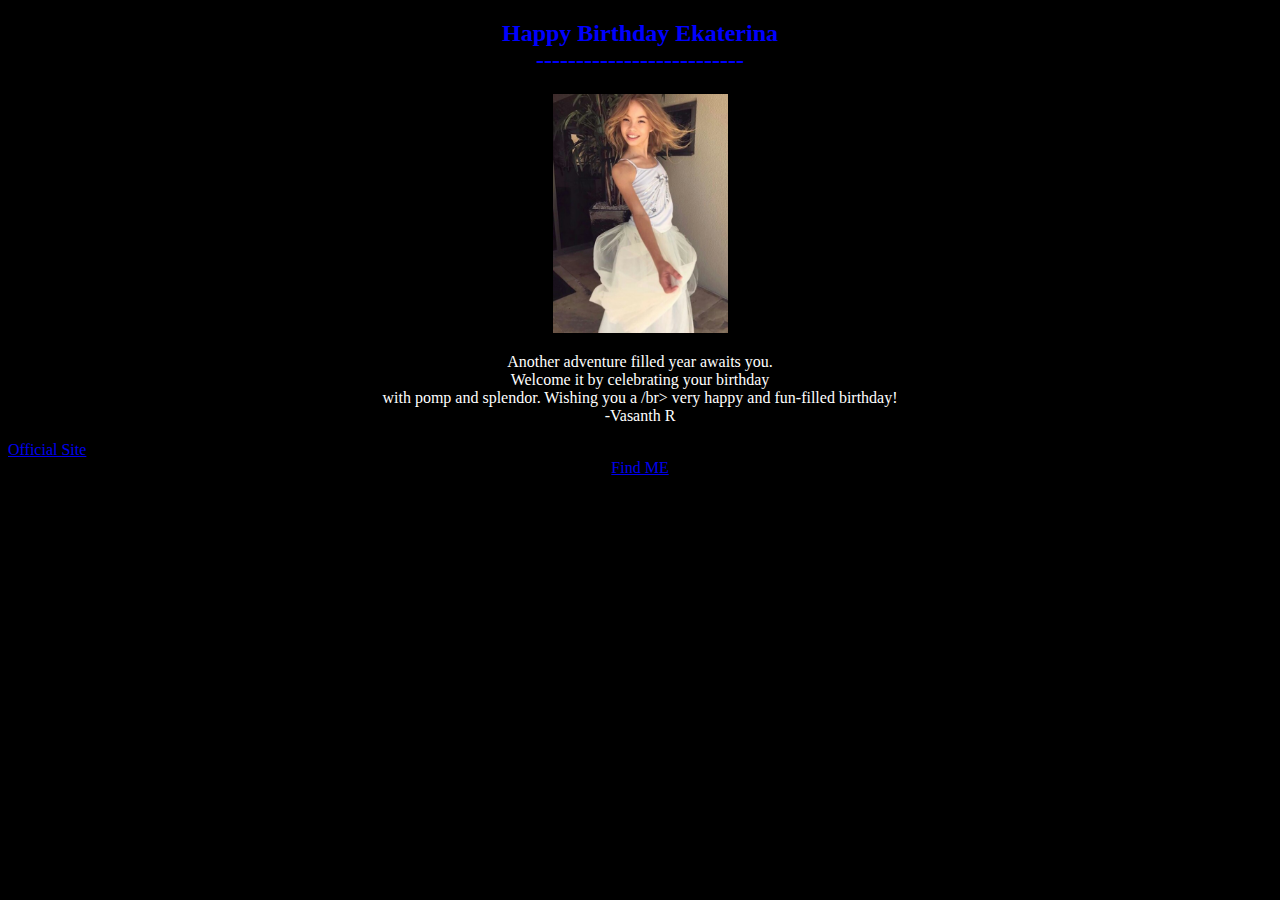
==== bday/ekaterina/index.html @ 77b36502 "Update index.html" ====
<!DOCTYPE html>
<html>
<head>

<title>Happy Birthday Ekaterina</title>
<meta name="viewport" content="width=device-width, initial-scale=1">
<link rel="shortcut icon" type="image/png" href="https://vasanthrt.github.io/uploads/src/img/36 logo.png">
<link rel="stylesheet" type="text/css" href="https://vasanthrt.github.io/css/header.css">
<link rel="stylesheet" type="text/css" href="https://vasanthrt.github.io/css/main.css">
<link rel="stylesheet" type="text/css" href="https://vasanthrt.github.io/css/column.css">

</head>
 
<body bgcolor="black" onload="checkCookie()">
 
<font color="white">
<div class="vrt">
 <font color="blue"><h2><center>Happy Birthday Ekaterina</center><center>--------------------------</center></h2></font>
 
</div>
</body>
<body bgcolor="grey">
<div class="content">
 <center><img src="/bday/ekaterina/ekaterina.jpg" alt="VRT36" style="width:175px"></center>
  <div class="vrt">
   <center>
	   <p>
		   Another adventure filled year awaits you.
	   </br>Welcome it by celebrating your birthday 
	  </br>with pomp and splendor. Wishing you a /br> 
	  very happy and fun-filled birthday!</br> 
	-<a href"http://vasanthrt.github.io/>Vasanth R</a>
		</p>
  </center>
 </div>
 
 <div class="header">
  <a>
  <a class="active" href="http://vasanthrt.github.io">Official Site</a> 
 </div>
</div>

<div class="footer">	
	<center><a href="http://vrt36.github.io/contact/" target="_blank">Find ME</a></center>
</div>

 	
<script src="/js/copyright.js"></script>
 
 
</body>
</html>
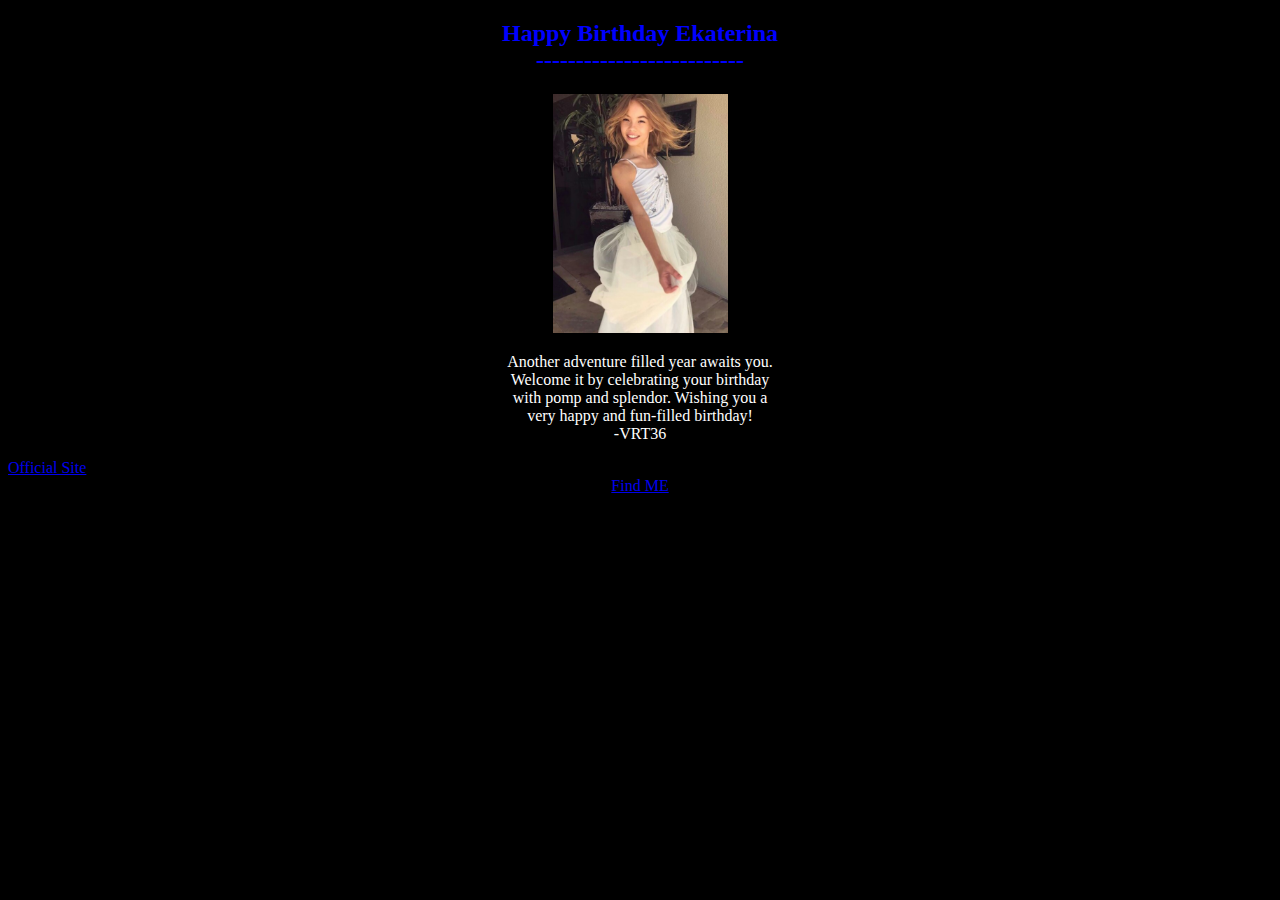
==== commit af8b0c9e: "Update index.html" ====
--- a/bday/ekaterina/index.html
+++ b/bday/ekaterina/index.html
@@ -27,9 +27,9 @@
 	   <p>
 		   Another adventure filled year awaits you.
 	   </br>Welcome it by celebrating your birthday 
-	  </br>with pomp and splendor. Wishing you a /br> 
+	  </br>with pomp and splendor. Wishing you a </br> 
 	  very happy and fun-filled birthday!</br> 
-	-<a href"http://vasanthrt.github.io/>Vasanth R</a>
+	-<a href"http://vasanthrt.github.io/>VRT36</a>
 		</p>
   </center>
  </div>
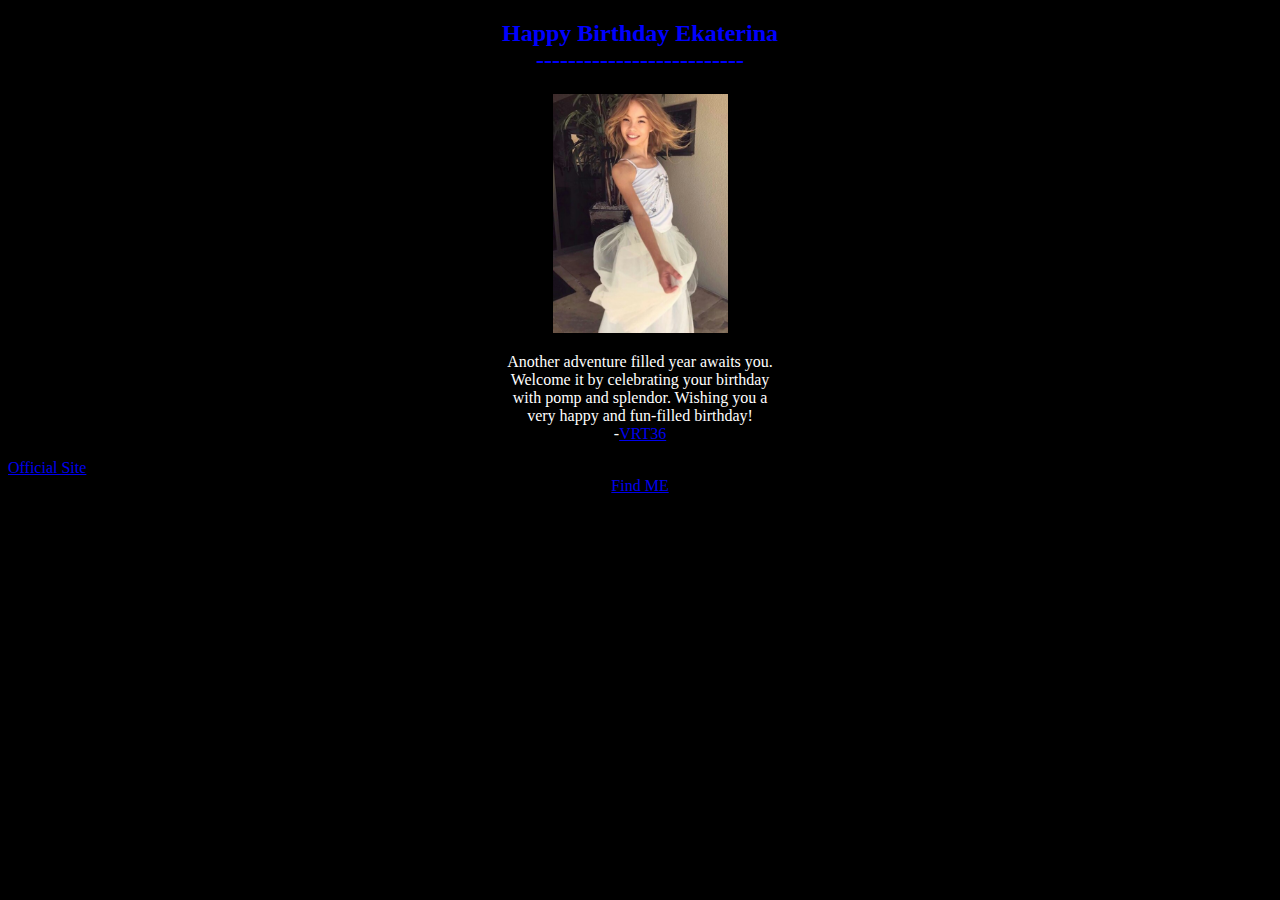
==== commit 13364993: "Update index.html" ====
--- a/bday/ekaterina/index.html
+++ b/bday/ekaterina/index.html
@@ -29,14 +29,14 @@
 	   </br>Welcome it by celebrating your birthday 
 	  </br>with pomp and splendor. Wishing you a </br> 
 	  very happy and fun-filled birthday!</br> 
-	-<a href"http://vasanthrt.github.io/>VRT36</a>
+	-<a href="http://vasanthrt.github.io/">VRT36</a>
 		</p>
   </center>
  </div>
  
  <div class="header">
   <a>
-  <a class="active" href="http://vasanthrt.github.io">Official Site</a> 
+  <a href="http://vasanthrt.github.io">Official Site</a> 
  </div>
 </div>
 
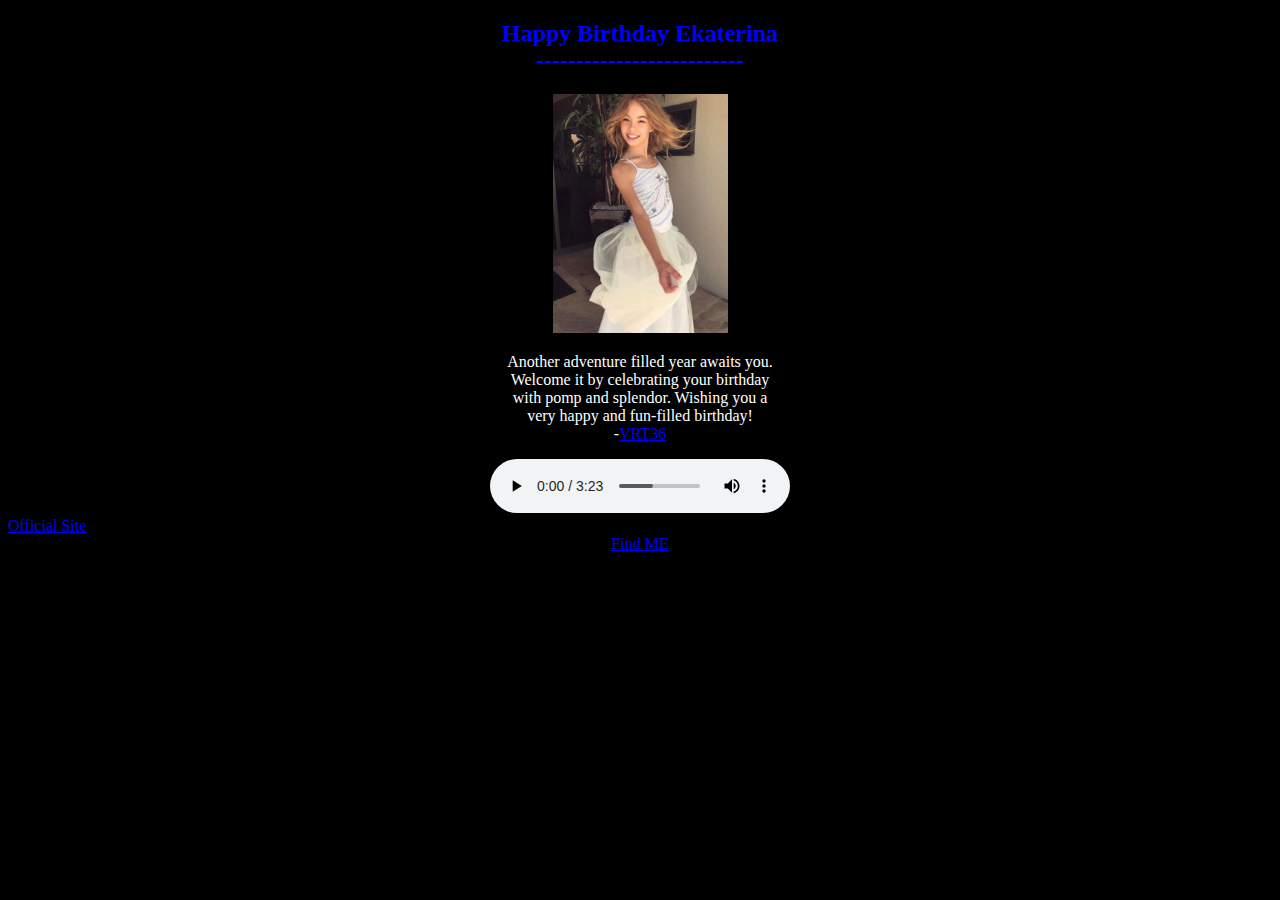
==== commit bca7f794: "Update index.html" ====
--- a/bday/ekaterina/index.html
+++ b/bday/ekaterina/index.html
@@ -31,6 +31,12 @@
 	  very happy and fun-filled birthday!</br> 
 	-<a href="http://vasanthrt.github.io/">VRT36</a>
 		</p>
+	
+<audio controls autoplay>
+  <source src="feels.ogg" type="audio/ogg">
+  <source src="feels.mp3" type="audio/mpeg">
+  Your browser does not support the audio element.
+</audio> 
   </center>
  </div>
  
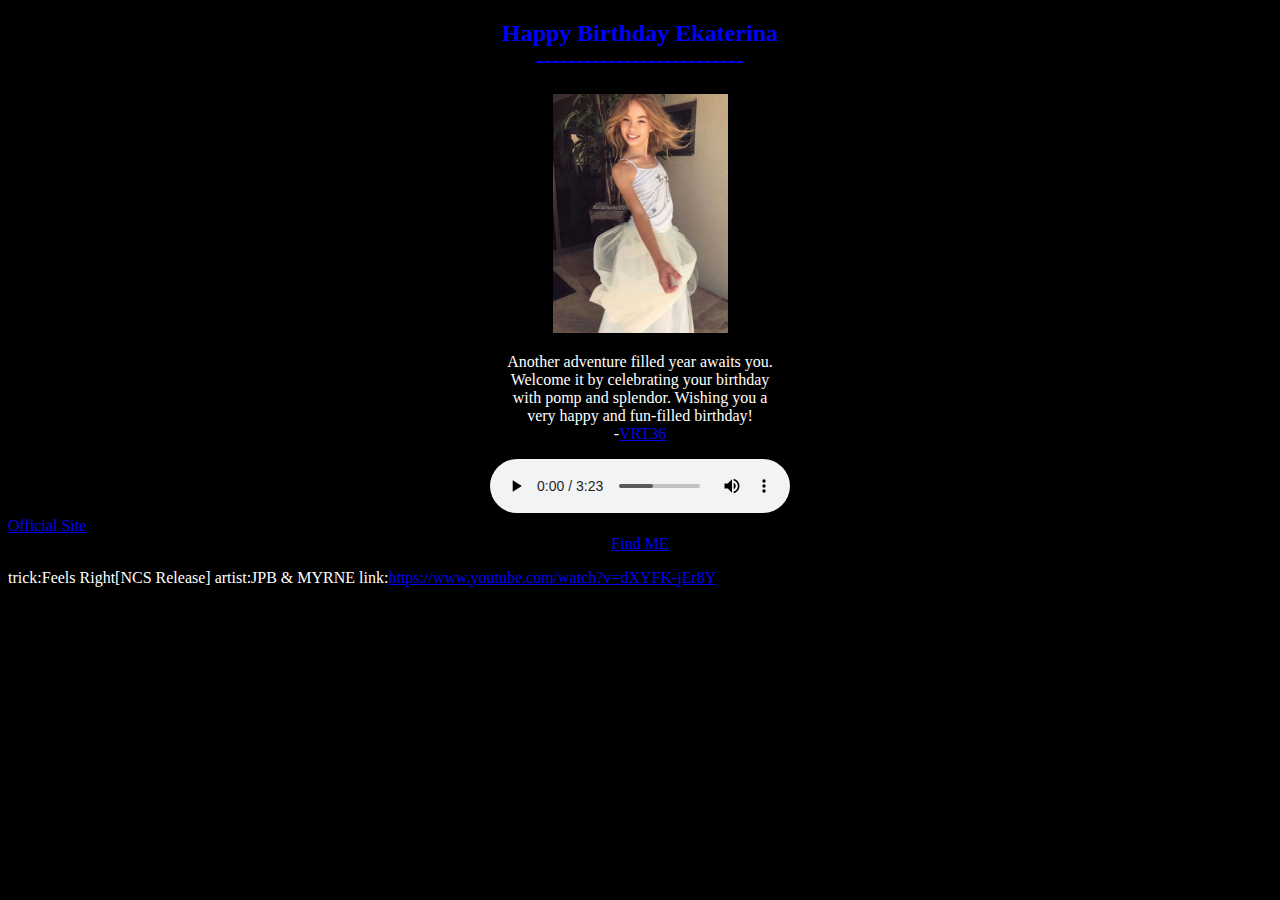
==== commit 055d0cb0: "Update index.html" ====
--- a/bday/ekaterina/index.html
+++ b/bday/ekaterina/index.html
@@ -49,8 +49,11 @@
 <div class="footer">	
 	<center><a href="http://vrt36.github.io/contact/" target="_blank">Find ME</a></center>
 </div>
-
- 	
+<p align"right">
+	trick:Feels Right[NCS Release]
+	artist:JPB & MYRNE
+	link:<a href="https://www.youtube.com/watch?v=dXYFK-jEr8Y">https://www.youtube.com/watch?v=dXYFK-jEr8Y</a>
+	</p>	
 <script src="/js/copyright.js"></script>
  
  
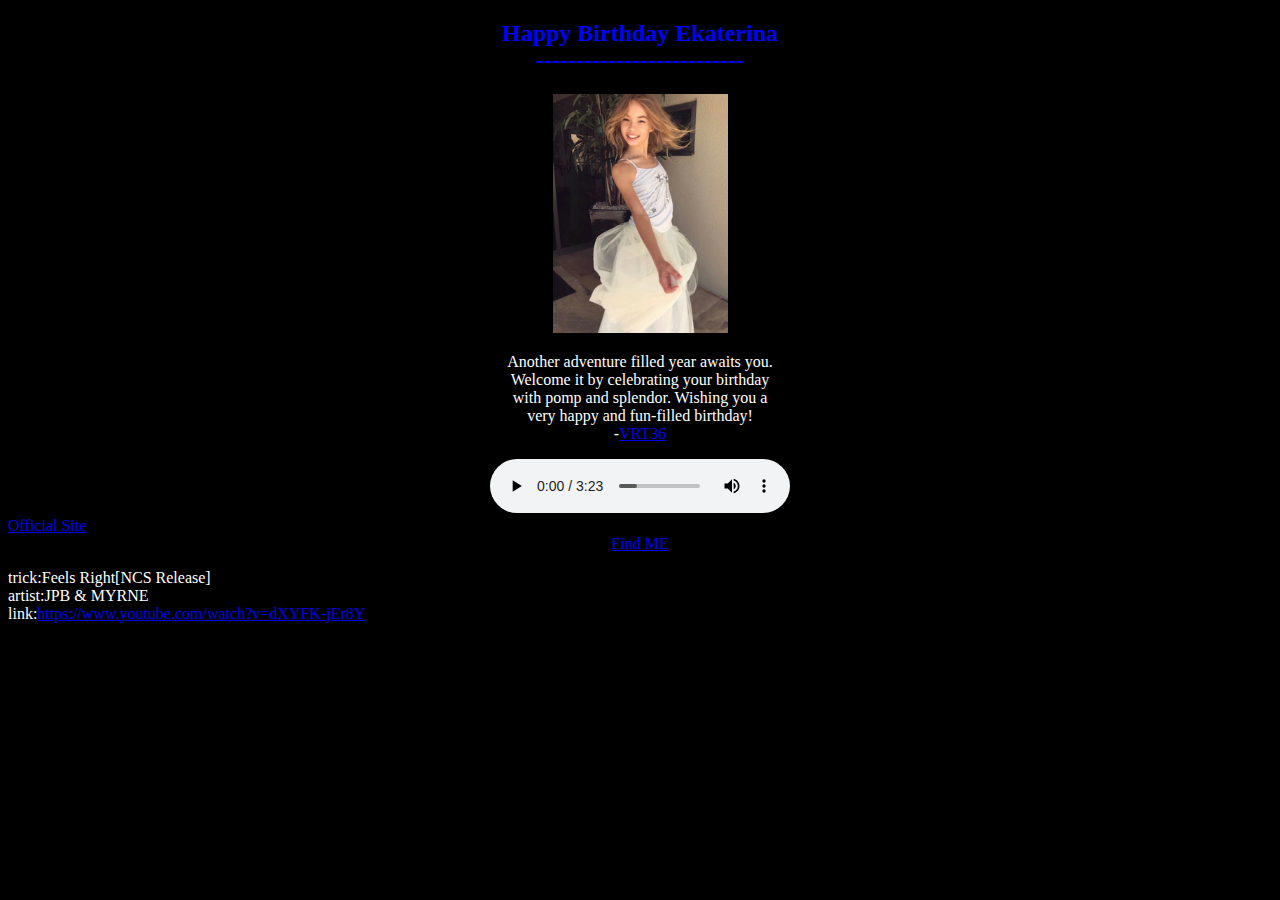
==== commit ea4b247f: "Update index.html" ====
--- a/bday/ekaterina/index.html
+++ b/bday/ekaterina/index.html
@@ -49,10 +49,10 @@
 <div class="footer">	
 	<center><a href="http://vrt36.github.io/contact/" target="_blank">Find ME</a></center>
 </div>
-<p align"right">
-	trick:Feels Right[NCS Release]
-	artist:JPB & MYRNE
-	link:<a href="https://www.youtube.com/watch?v=dXYFK-jEr8Y">https://www.youtube.com/watch?v=dXYFK-jEr8Y</a>
+<p class="vrt" align"left">
+	trick:Feels Right[NCS Release]</br>
+	artist:JPB & MYRNE</br>
+	link:<a href="https://www.youtube.com/watch?v=dXYFK-jEr8Y">https://www.youtube.com/watch?v=dXYFK-jEr8Y</a></br>
 	</p>	
 <script src="/js/copyright.js"></script>
  
